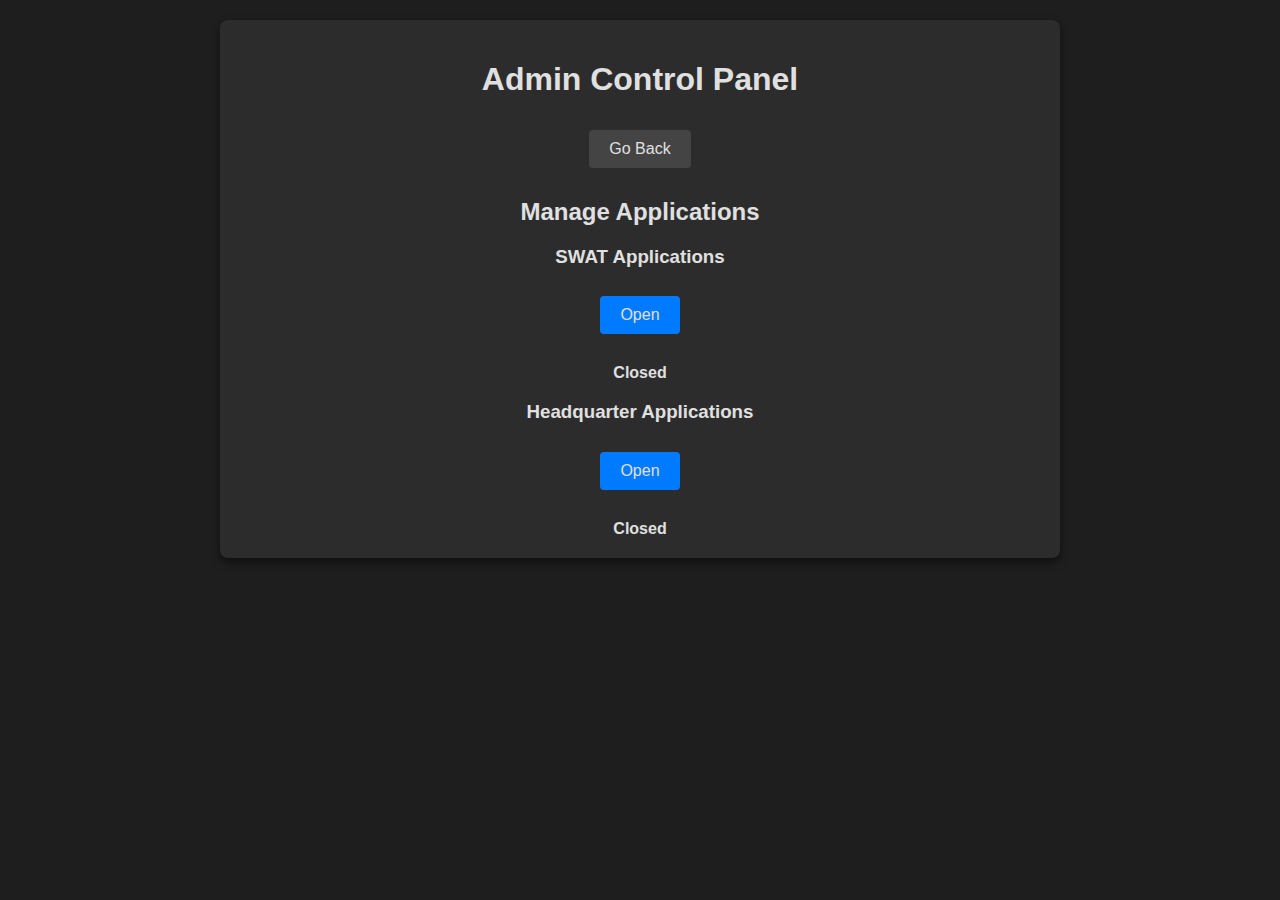
==== admin.html @ 8338dad1 "Update admin.html" ====
<!DOCTYPE html>
<html lang="en">
<head>
    <meta charset="UTF-8">
    <meta name="viewport" content="width=device-width, initial-scale=1.0">
    <title>Admin Control Panel</title>
    <style>
        body {
            font-family: Arial, sans-serif;
            background-color: #1e1e1e;
            color: #e0e0e0;
            margin: 0;
            padding: 0;
        }
        .container {
            max-width: 800px;
            margin: 20px auto;
            padding: 20px;
            background: #2c2c2c;
            border-radius: 8px;
            box-shadow: 0 4px 8px rgba(0, 0, 0, 0.5);
            text-align: center;
        }
        h1 {
            color: #e0e0e0;
        }
        button {
            padding: 10px 20px;
            background-color: #007bff;
            color: #e0e0e0;
            border: none;
            border-radius: 4px;
            cursor: pointer;
            font-size: 16px;
            margin: 10px;
        }
        button:hover {
            background-color: #0056b3;
        }
        .go-back {
            background-color: #444;
            color: #e0e0e0;
        }
        .status {
            margin-top: 20px;
            font-weight: bold;
        }
    </style>
</head>
<body>
    <div class="container">
        <h1>Admin Control Panel</h1>
        <button onclick="window.location.href='https://nationalsacademy.github.io/applications/'" class="go-back">Go Back</button>

        <h2>Manage Applications</h2>
        <div id="applicationControls">
            <div>
                <h3>SWAT Applications</h3>
                <button id="toggleSwat" onclick="toggleApplication('swat')">Open</button>
                <div id="swatStatus" class="status">Closed</div>
            </div>
            <div>
                <h3>Headquarter Applications</h3>
                <button id="toggleHq" onclick="toggleApplication('hq')">Open</button>
                <div id="hqStatus" class="status">Closed</div>
            </div>
        </div>
    </div>

    <script>
        // Default application status
        let applicationsStatus = {
            swat: 'closed',
            hq: 'closed'
        };

        // Function to toggle application status
        function toggleApplication(type) {
            applicationsStatus[type] = applicationsStatus[type] === 'closed' ? 'open' : 'closed';
            document.getElementById(`${type}Status`).textContent = applicationsStatus[type].charAt(0).toUpperCase() + applicationsStatus[type].slice(1);
            document.getElementById(`toggle${type.charAt(0).toUpperCase() + type.slice(1)}`).textContent = applicationsStatus[type].charAt(0).toUpperCase() + applicationsStatus[type].slice(1);
        }

        // Example of saving the application status to local storage (for demo purposes)
        // In a real application, you would handle this with a backend service.
        function saveStatus() {
            localStorage.setItem('applicationsStatus', JSON.stringify(applicationsStatus));
        }

        // Function to load saved status from local storage
        function loadStatus() {
            const savedStatus = JSON.parse(localStorage.getItem('applicationsStatus'));
            if (savedStatus) {
                applicationsStatus = savedStatus;
                document.getElementById('swatStatus').textContent = applicationsStatus.swat.charAt(0).toUpperCase() + applicationsStatus.swat.slice(1);
                document.getElementById('hqStatus').textContent = applicationsStatus.hq.charAt(0).toUpperCase() + applicationsStatus.hq.slice(1);
                document.getElementById('toggleSwat').textContent = applicationsStatus.swat.charAt(0).toUpperCase() + applicationsStatus.swat.slice(1);
                document.getElementById('toggleHq').textContent = applicationsStatus.hq.charAt(0).toUpperCase() + applicationsStatus.hq.slice(1);
            }
        }

        loadStatus(); // Load saved status on page load
    </script>
</body>
</html>
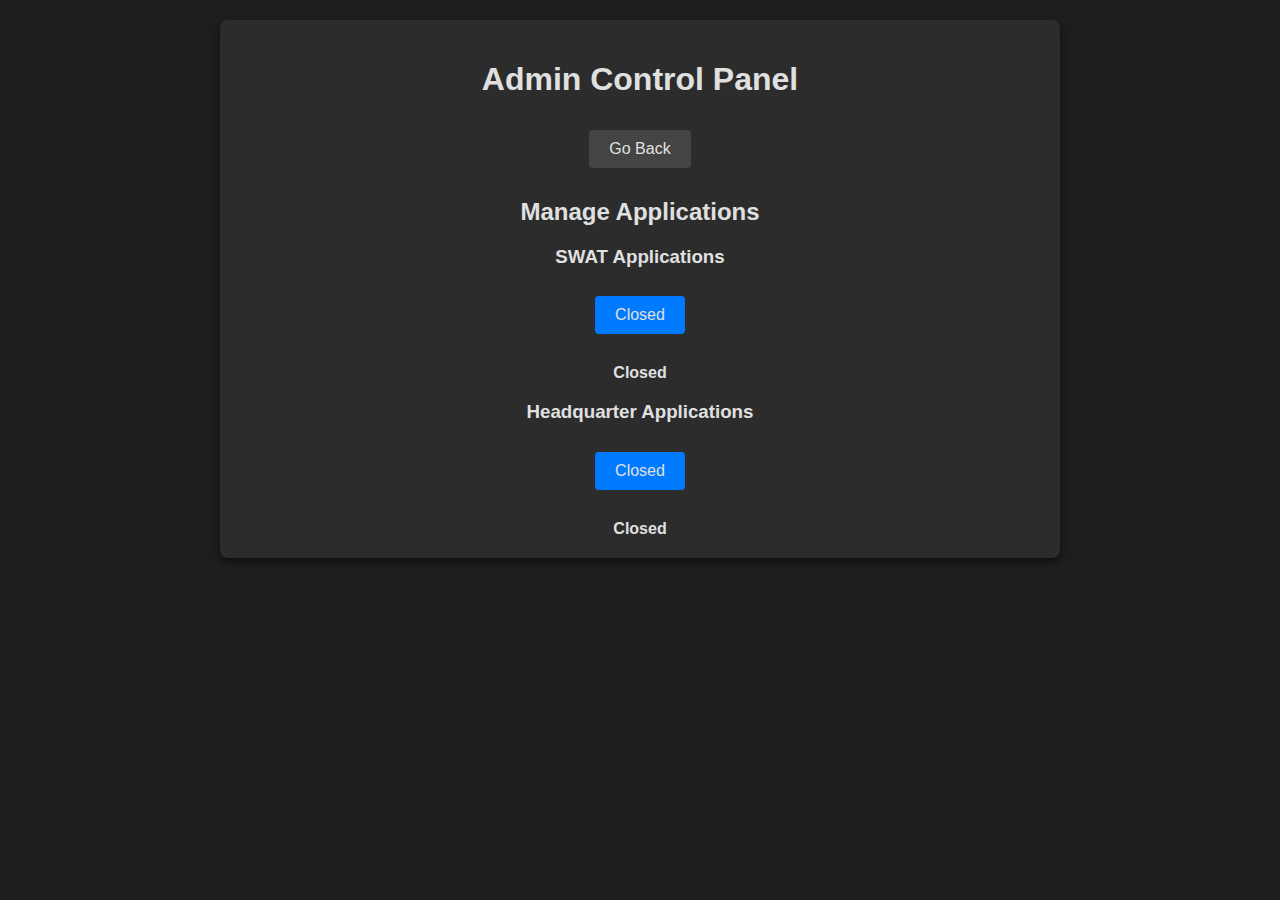
==== commit 0aca0a79: "Update admin.html" ====
--- a/admin.html
+++ b/admin.html
@@ -56,50 +56,43 @@
         <div id="applicationControls">
             <div>
                 <h3>SWAT Applications</h3>
-                <button id="toggleSwat" onclick="toggleApplication('swat')">Open</button>
+                <button id="toggleSwat">Open</button>
                 <div id="swatStatus" class="status">Closed</div>
             </div>
             <div>
                 <h3>Headquarter Applications</h3>
-                <button id="toggleHq" onclick="toggleApplication('hq')">Open</button>
+                <button id="toggleHq">Open</button>
                 <div id="hqStatus" class="status">Closed</div>
             </div>
         </div>
     </div>
 
     <script>
-        // Default application status
-        let applicationsStatus = {
-            swat: 'closed',
-            hq: 'closed'
-        };
+        // Function to load application status from local storage
+        function loadStatus() {
+            const savedStatus = JSON.parse(localStorage.getItem('applicationsStatus'));
+            const status = savedStatus || { swat: 'closed', hq: 'closed' };
+
+            document.getElementById('swatStatus').textContent = status.swat.charAt(0).toUpperCase() + status.swat.slice(1);
+            document.getElementById('hqStatus').textContent = status.hq.charAt(0).toUpperCase() + status.hq.slice(1);
+            document.getElementById('toggleSwat').textContent = status.swat.charAt(0).toUpperCase() + status.swat.slice(1);
+            document.getElementById('toggleHq').textContent = status.hq.charAt(0).toUpperCase() + status.hq.slice(1);
+        }
 
         // Function to toggle application status
         function toggleApplication(type) {
-            applicationsStatus[type] = applicationsStatus[type] === 'closed' ? 'open' : 'closed';
-            document.getElementById(`${type}Status`).textContent = applicationsStatus[type].charAt(0).toUpperCase() + applicationsStatus[type].slice(1);
-            document.getElementById(`toggle${type.charAt(0).toUpperCase() + type.slice(1)}`).textContent = applicationsStatus[type].charAt(0).toUpperCase() + applicationsStatus[type].slice(1);
+            const status = JSON.parse(localStorage.getItem('applicationsStatus')) || { swat: 'closed', hq: 'closed' };
+            status[type] = status[type] === 'closed' ? 'open' : 'closed';
+            localStorage.setItem('applicationsStatus', JSON.stringify(status));
+
+            document.getElementById(`${type}Status`).textContent = status[type].charAt(0).toUpperCase() + status[type].slice(1);
+            document.getElementById(`toggle${type.charAt(0).toUpperCase() + type.slice(1)}`).textContent = status[type].charAt(0).toUpperCase() + status[type].slice(1);
         }
 
-        // Example of saving the application status to local storage (for demo purposes)
-        // In a real application, you would handle this with a backend service.
-        function saveStatus() {
-            localStorage.setItem('applicationsStatus', JSON.stringify(applicationsStatus));
-        }
+        document.getElementById('toggleSwat').addEventListener('click', () => toggleApplication('swat'));
+        document.getElementById('toggleHq').addEventListener('click', () => toggleApplication('hq'));
 
-        // Function to load saved status from local storage
-        function loadStatus() {
-            const savedStatus = JSON.parse(localStorage.getItem('applicationsStatus'));
-            if (savedStatus) {
-                applicationsStatus = savedStatus;
-                document.getElementById('swatStatus').textContent = applicationsStatus.swat.charAt(0).toUpperCase() + applicationsStatus.swat.slice(1);
-                document.getElementById('hqStatus').textContent = applicationsStatus.hq.charAt(0).toUpperCase() + applicationsStatus.hq.slice(1);
-                document.getElementById('toggleSwat').textContent = applicationsStatus.swat.charAt(0).toUpperCase() + applicationsStatus.swat.slice(1);
-                document.getElementById('toggleHq').textContent = applicationsStatus.hq.charAt(0).toUpperCase() + applicationsStatus.hq.slice(1);
-            }
-        }
-
-        loadStatus(); // Load saved status on page load
+        loadStatus(); // Load the status on page load
     </script>
 </body>
 </html>
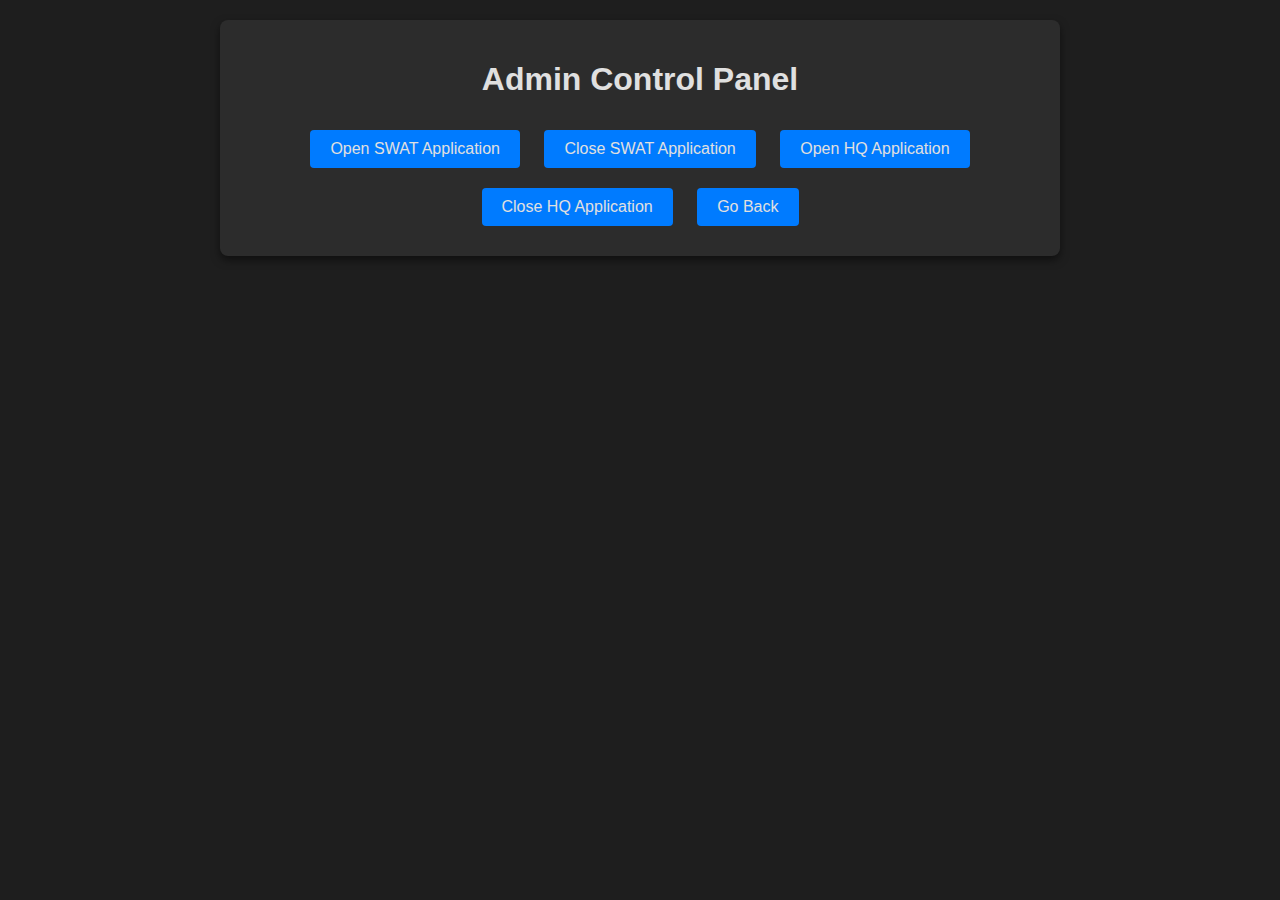
==== commit 3363aedc: "Update admin.html" ====
--- a/admin.html
+++ b/admin.html
@@ -37,62 +37,23 @@
         button:hover {
             background-color: #0056b3;
         }
-        .go-back {
-            background-color: #444;
-            color: #e0e0e0;
-        }
-        .status {
-            margin-top: 20px;
-            font-weight: bold;
-        }
     </style>
 </head>
 <body>
     <div class="container">
         <h1>Admin Control Panel</h1>
-        <button onclick="window.location.href='https://nationalsacademy.github.io/applications/'" class="go-back">Go Back</button>
-
-        <h2>Manage Applications</h2>
-        <div id="applicationControls">
-            <div>
-                <h3>SWAT Applications</h3>
-                <button id="toggleSwat">Open</button>
-                <div id="swatStatus" class="status">Closed</div>
-            </div>
-            <div>
-                <h3>Headquarter Applications</h3>
-                <button id="toggleHq">Open</button>
-                <div id="hqStatus" class="status">Closed</div>
-            </div>
-        </div>
+        <button onclick="setApplicationStatus('SWAT', 'open')">Open SWAT Application</button>
+        <button onclick="setApplicationStatus('SWAT', 'closed')">Close SWAT Application</button>
+        <button onclick="setApplicationStatus('HQ', 'open')">Open HQ Application</button>
+        <button onclick="setApplicationStatus('HQ', 'closed')">Close HQ Application</button>
+        <button onclick="window.location.href='index.html'">Go Back</button>
     </div>
 
     <script>
-        // Function to load application status from local storage
-        function loadStatus() {
-            const savedStatus = JSON.parse(localStorage.getItem('applicationsStatus'));
-            const status = savedStatus || { swat: 'closed', hq: 'closed' };
-
-            document.getElementById('swatStatus').textContent = status.swat.charAt(0).toUpperCase() + status.swat.slice(1);
-            document.getElementById('hqStatus').textContent = status.hq.charAt(0).toUpperCase() + status.hq.slice(1);
-            document.getElementById('toggleSwat').textContent = status.swat.charAt(0).toUpperCase() + status.swat.slice(1);
-            document.getElementById('toggleHq').textContent = status.hq.charAt(0).toUpperCase() + status.hq.slice(1);
+        function setApplicationStatus(type, status) {
+            localStorage.setItem(type + 'Status', status);
+            alert(type + ' application is now ' + status);
         }
-
-        // Function to toggle application status
-        function toggleApplication(type) {
-            const status = JSON.parse(localStorage.getItem('applicationsStatus')) || { swat: 'closed', hq: 'closed' };
-            status[type] = status[type] === 'closed' ? 'open' : 'closed';
-            localStorage.setItem('applicationsStatus', JSON.stringify(status));
-
-            document.getElementById(`${type}Status`).textContent = status[type].charAt(0).toUpperCase() + status[type].slice(1);
-            document.getElementById(`toggle${type.charAt(0).toUpperCase() + type.slice(1)}`).textContent = status[type].charAt(0).toUpperCase() + status[type].slice(1);
-        }
-
-        document.getElementById('toggleSwat').addEventListener('click', () => toggleApplication('swat'));
-        document.getElementById('toggleHq').addEventListener('click', () => toggleApplication('hq'));
-
-        loadStatus(); // Load the status on page load
     </script>
 </body>
 </html>
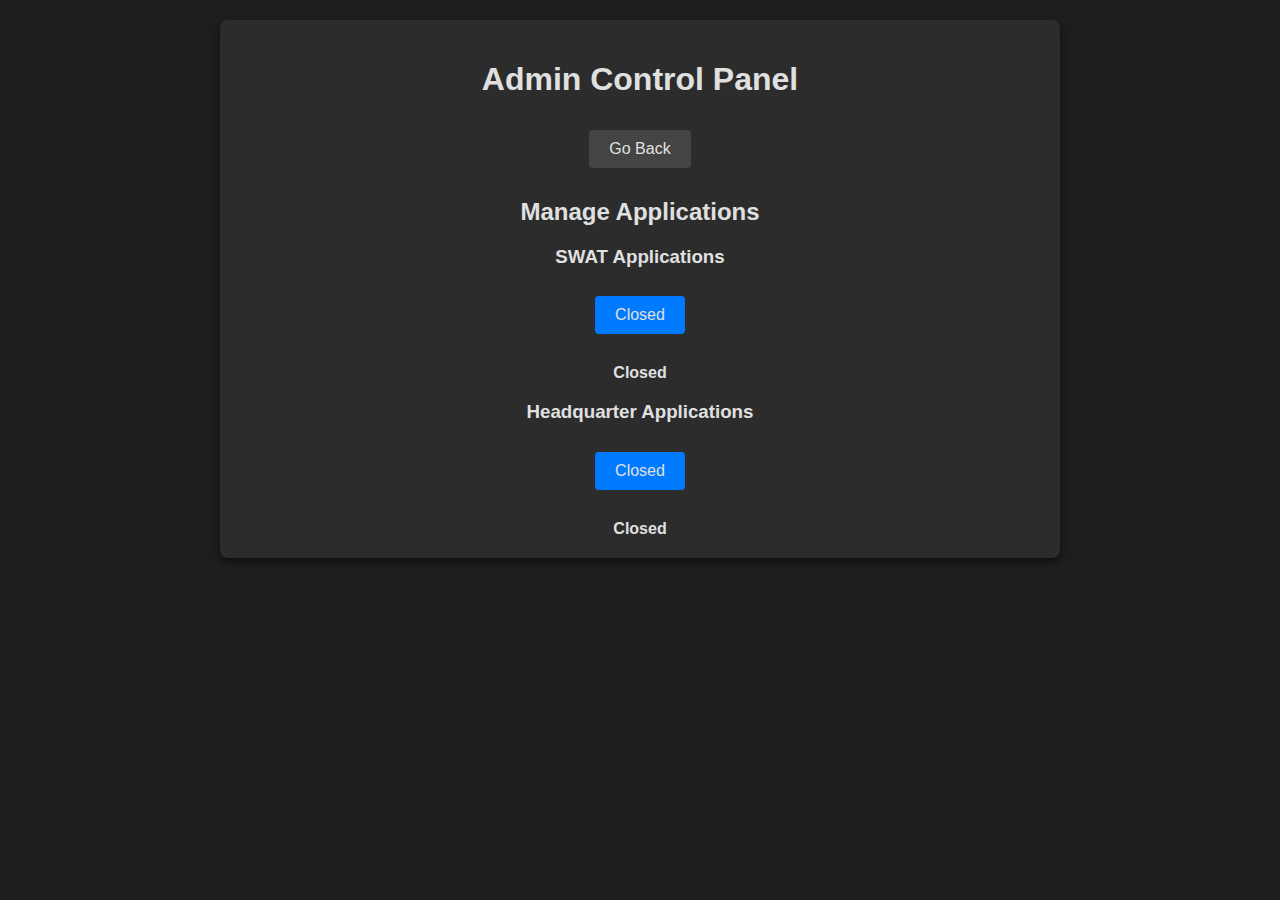
==== commit 142d493a: "Update admin.html" ====
--- a/admin.html
+++ b/admin.html
@@ -37,23 +37,63 @@
         button:hover {
             background-color: #0056b3;
         }
+        .go-back {
+            background-color: #444;
+            color: #e0e0e0;
+        }
+        .status {
+            margin-top: 20px;
+            font-weight: bold;
+        }
     </style>
 </head>
 <body>
     <div class="container">
         <h1>Admin Control Panel</h1>
-        <button onclick="setApplicationStatus('SWAT', 'open')">Open SWAT Application</button>
-        <button onclick="setApplicationStatus('SWAT', 'closed')">Close SWAT Application</button>
-        <button onclick="setApplicationStatus('HQ', 'open')">Open HQ Application</button>
-        <button onclick="setApplicationStatus('HQ', 'closed')">Close HQ Application</button>
-        <button onclick="window.location.href='index.html'">Go Back</button>
+        <button onclick="window.location.href='https://nationalsacademy.github.io/applications/'" class="go-back">Go Back</button>
+
+        <h2>Manage Applications</h2>
+        <div id="applicationControls">
+            <div>
+                <h3>SWAT Applications</h3>
+                <button id="toggleSwat">Open</button>
+                <div id="swatStatus" class="status">Closed</div>
+            </div>
+            <div>
+                <h3>Headquarter Applications</h3>
+                <button id="toggleHq">Open</button>
+                <div id="hqStatus" class="status">Closed</div>
+            </div>
+        </div>
     </div>
 
     <script>
-        function setApplicationStatus(type, status) {
-            localStorage.setItem(type + 'Status', status);
-            alert(type + ' application is now ' + status);
+        // Function to load application status from local storage
+        function loadStatus() {
+            const savedStatus = JSON.parse(localStorage.getItem('applicationsStatus'));
+            const status = savedStatus || { swat: 'closed', hq: 'closed' };
+
+            document.getElementById('swatStatus').textContent = status.swat.charAt(0).toUpperCase() + status.swat.slice(1);
+            document.getElementById('hqStatus').textContent = status.hq.charAt(0).toUpperCase() + status.hq.slice(1);
+            document.getElementById('toggleSwat').textContent = status.swat.charAt(0).toUpperCase() + status.swat.slice(1);
+            document.getElementById('toggleHq').textContent = status.hq.charAt(0).toUpperCase() + status.hq.slice(1);
         }
+
+        // Function to toggle application status
+        function toggleApplication(type) {
+            const status = JSON.parse(localStorage.getItem('applicationsStatus')) || { swat: 'closed', hq: 'closed' };
+            status[type] = status[type] === 'closed' ? 'open' : 'closed';
+            localStorage.setItem('applicationsStatus', JSON.stringify(status));
+
+            // Update the UI with the new status
+            document.getElementById(`${type}Status`).textContent = status[type].charAt(0).toUpperCase() + status[type].slice(1);
+            document.getElementById(`toggle${type.charAt(0).toUpperCase() + type.slice(1)}`).textContent = status[type].charAt(0).toUpperCase() + status[type].slice(1);
+        }
+
+        document.getElementById('toggleSwat').addEventListener('click', () => toggleApplication('swat'));
+        document.getElementById('toggleHq').addEventListener('click', () => toggleApplication('hq'));
+
+        loadStatus(); // Load the status on page load
     </script>
 </body>
 </html>
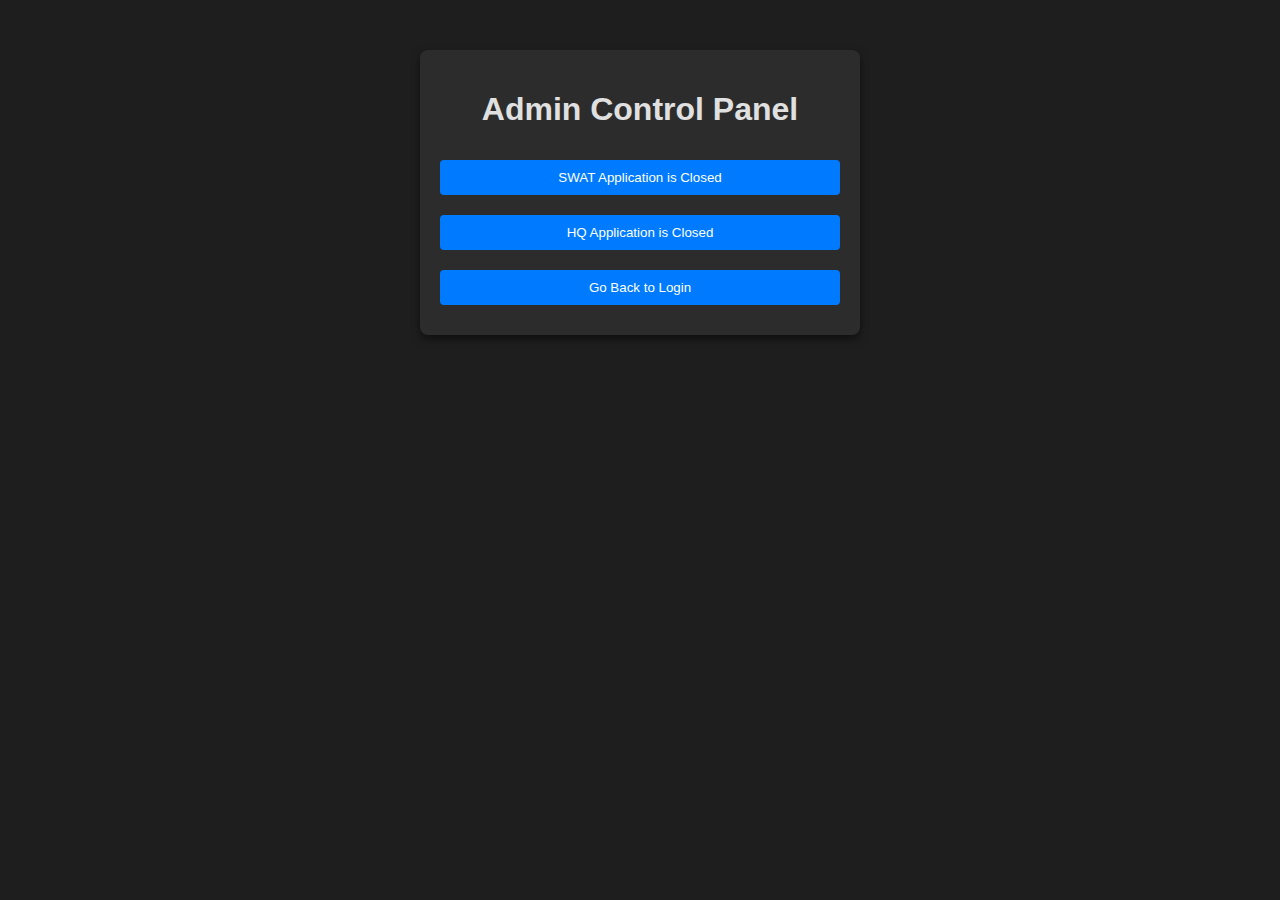
==== commit 42b3d0ef: "Update admin.html" ====
--- a/admin.html
+++ b/admin.html
@@ -13,87 +13,62 @@
             padding: 0;
         }
         .container {
-            max-width: 800px;
-            margin: 20px auto;
+            max-width: 400px;
+            margin: 50px auto;
             padding: 20px;
             background: #2c2c2c;
             border-radius: 8px;
+            text-align: center;
             box-shadow: 0 4px 8px rgba(0, 0, 0, 0.5);
-            text-align: center;
-        }
-        h1 {
-            color: #e0e0e0;
         }
         button {
-            padding: 10px 20px;
+            width: 100%;
+            padding: 10px;
+            margin: 10px 0;
             background-color: #007bff;
-            color: #e0e0e0;
             border: none;
+            color: #fff;
             border-radius: 4px;
             cursor: pointer;
-            font-size: 16px;
-            margin: 10px;
         }
         button:hover {
             background-color: #0056b3;
-        }
-        .go-back {
-            background-color: #444;
-            color: #e0e0e0;
-        }
-        .status {
-            margin-top: 20px;
-            font-weight: bold;
         }
     </style>
 </head>
 <body>
     <div class="container">
         <h1>Admin Control Panel</h1>
-        <button onclick="window.location.href='https://nationalsacademy.github.io/applications/'" class="go-back">Go Back</button>
-
-        <h2>Manage Applications</h2>
-        <div id="applicationControls">
-            <div>
-                <h3>SWAT Applications</h3>
-                <button id="toggleSwat">Open</button>
-                <div id="swatStatus" class="status">Closed</div>
-            </div>
-            <div>
-                <h3>Headquarter Applications</h3>
-                <button id="toggleHq">Open</button>
-                <div id="hqStatus" class="status">Closed</div>
-            </div>
-        </div>
+        <button id="toggleSwatBtn">Toggle SWAT Application</button>
+        <button id="toggleHqBtn">Toggle HQ Application</button>
+        <button onclick="window.location.href='index.html'">Go Back to Login</button>
     </div>
 
     <script>
-        // Function to load application status from local storage
-        function loadStatus() {
-            const savedStatus = JSON.parse(localStorage.getItem('applicationsStatus'));
-            const status = savedStatus || { swat: 'closed', hq: 'closed' };
+        const toggleSwatBtn = document.getElementById('toggleSwatBtn');
+        const toggleHqBtn = document.getElementById('toggleHqBtn');
 
-            document.getElementById('swatStatus').textContent = status.swat.charAt(0).toUpperCase() + status.swat.slice(1);
-            document.getElementById('hqStatus').textContent = status.hq.charAt(0).toUpperCase() + status.hq.slice(1);
-            document.getElementById('toggleSwat').textContent = status.swat.charAt(0).toUpperCase() + status.swat.slice(1);
-            document.getElementById('toggleHq').textContent = status.hq.charAt(0).toUpperCase() + status.hq.slice(1);
+        function updateButtonText() {
+            const swatOpen = localStorage.getItem('swatOpen') === 'true';
+            const hqOpen = localStorage.getItem('hqOpen') === 'true';
+            toggleSwatBtn.textContent = `SWAT Application is ${swatOpen ? 'Open' : 'Closed'}`;
+            toggleHqBtn.textContent = `HQ Application is ${hqOpen ? 'Open' : 'Closed'}`;
         }
 
-        // Function to toggle application status
-        function toggleApplication(type) {
-            const status = JSON.parse(localStorage.getItem('applicationsStatus')) || { swat: 'closed', hq: 'closed' };
-            status[type] = status[type] === 'closed' ? 'open' : 'closed';
-            localStorage.setItem('applicationsStatus', JSON.stringify(status));
+        toggleSwatBtn.addEventListener('click', () => {
+            const currentStatus = localStorage.getItem('swatOpen') === 'true';
+            localStorage.setItem('swatOpen', !currentStatus);
+            updateButtonText();
+        });
 
-            // Update the UI with the new status
-            document.getElementById(`${type}Status`).textContent = status[type].charAt(0).toUpperCase() + status[type].slice(1);
-            document.getElementById(`toggle${type.charAt(0).toUpperCase() + type.slice(1)}`).textContent = status[type].charAt(0).toUpperCase() + status[type].slice(1);
-        }
+        toggleHqBtn.addEventListener('click', () => {
+            const currentStatus = localStorage.getItem('hqOpen') === 'true';
+            localStorage.setItem('hqOpen', !currentStatus);
+            updateButtonText();
+        });
 
-        document.getElementById('toggleSwat').addEventListener('click', () => toggleApplication('swat'));
-        document.getElementById('toggleHq').addEventListener('click', () => toggleApplication('hq'));
-
-        loadStatus(); // Load the status on page load
+        // Initialize button text on page load
+        updateButtonText();
     </script>
 </body>
 </html>
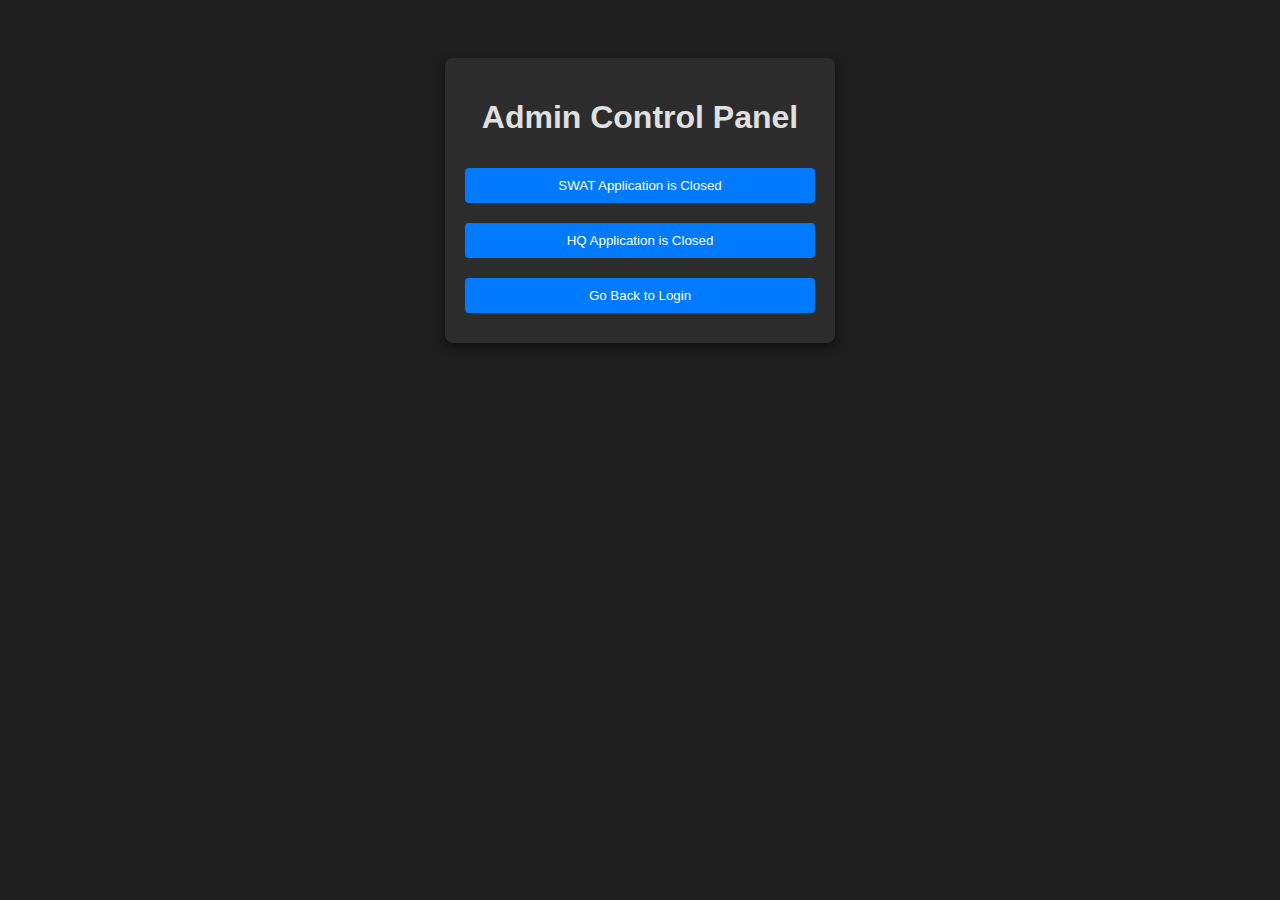
==== commit a48d3fe2: "Update admin.html" ====
--- a/admin.html
+++ b/admin.html
@@ -9,16 +9,15 @@
             font-family: Arial, sans-serif;
             background-color: #1e1e1e;
             color: #e0e0e0;
-            margin: 0;
-            padding: 0;
+            text-align: center;
+            padding-top: 50px;
         }
         .container {
-            max-width: 400px;
-            margin: 50px auto;
+            background-color: #2c2c2c;
             padding: 20px;
-            background: #2c2c2c;
             border-radius: 8px;
-            text-align: center;
+            width: 350px;
+            margin: 0 auto;
             box-shadow: 0 4px 8px rgba(0, 0, 0, 0.5);
         }
         button {
@@ -27,7 +26,7 @@
             margin: 10px 0;
             background-color: #007bff;
             border: none;
-            color: #fff;
+            color: white;
             border-radius: 4px;
             cursor: pointer;
         }
@@ -67,7 +66,6 @@
             updateButtonText();
         });
 
-        // Initialize button text on page load
         updateButtonText();
     </script>
 </body>
